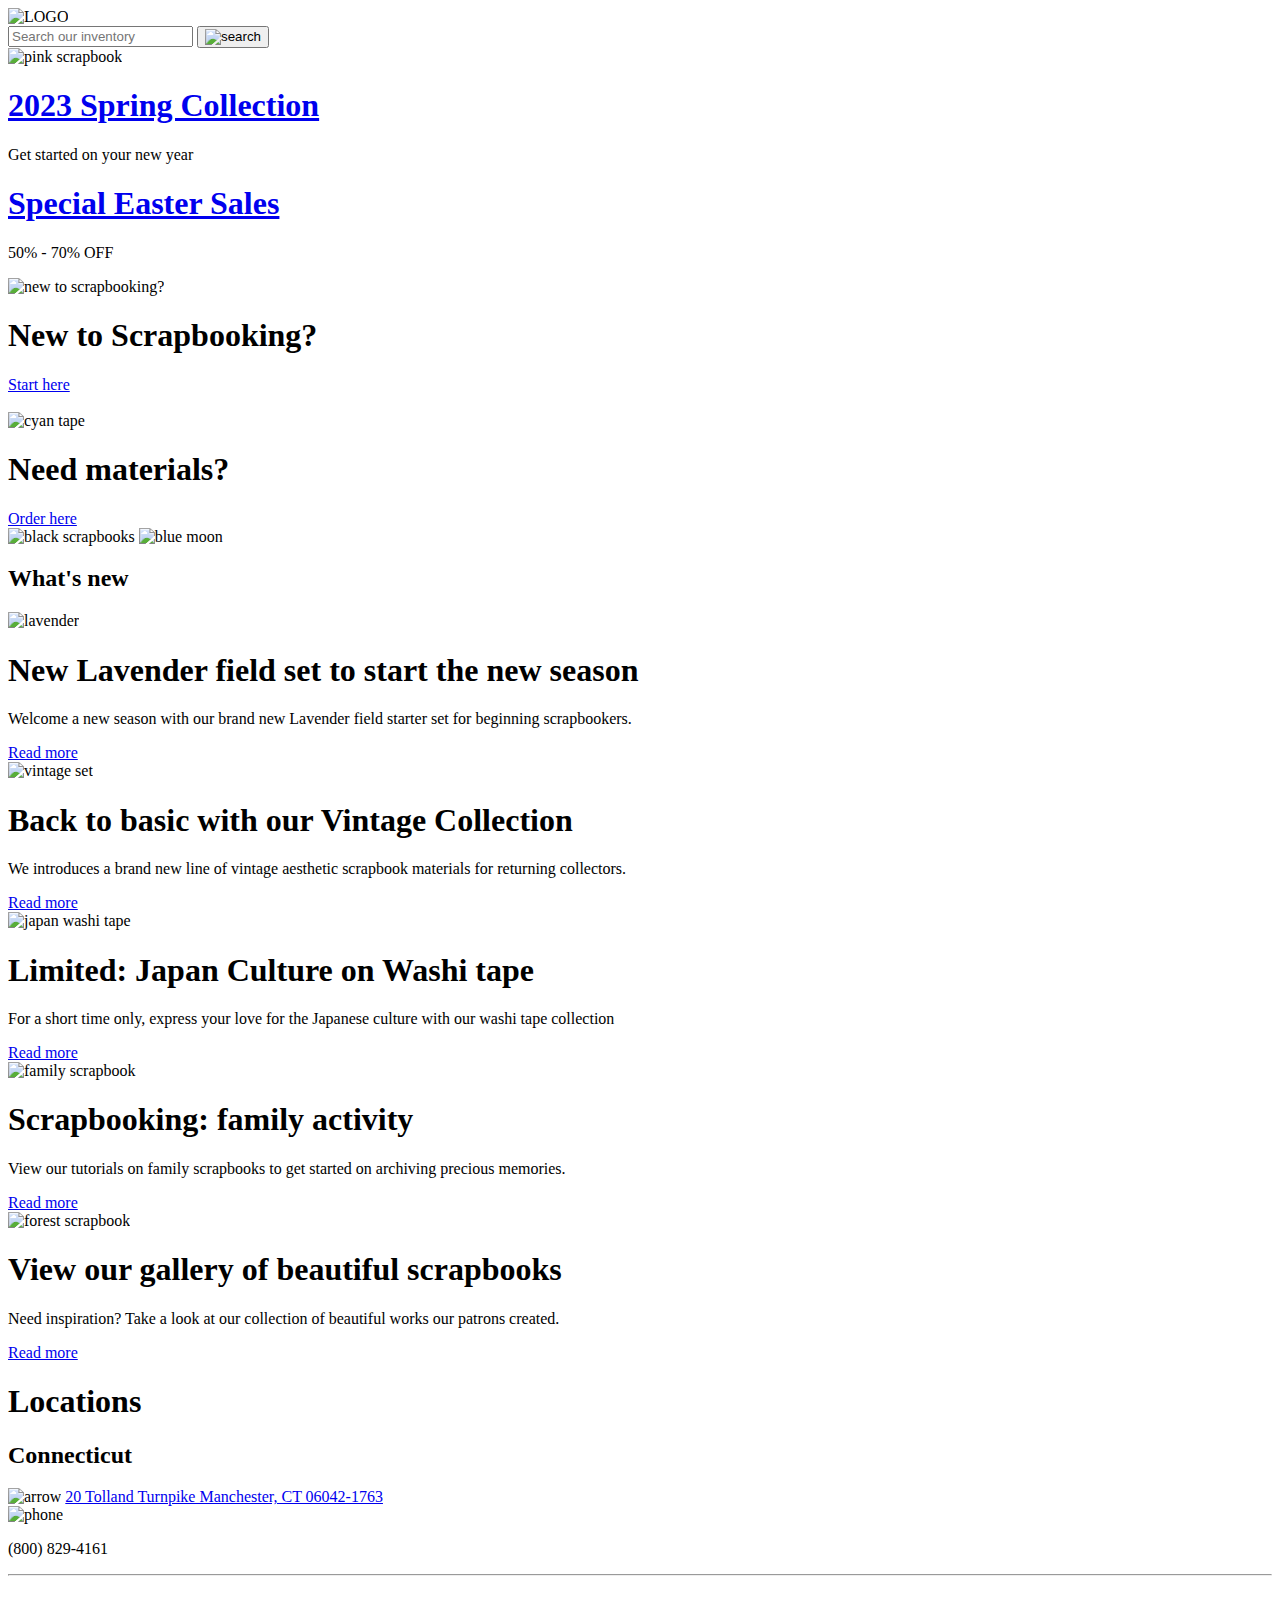
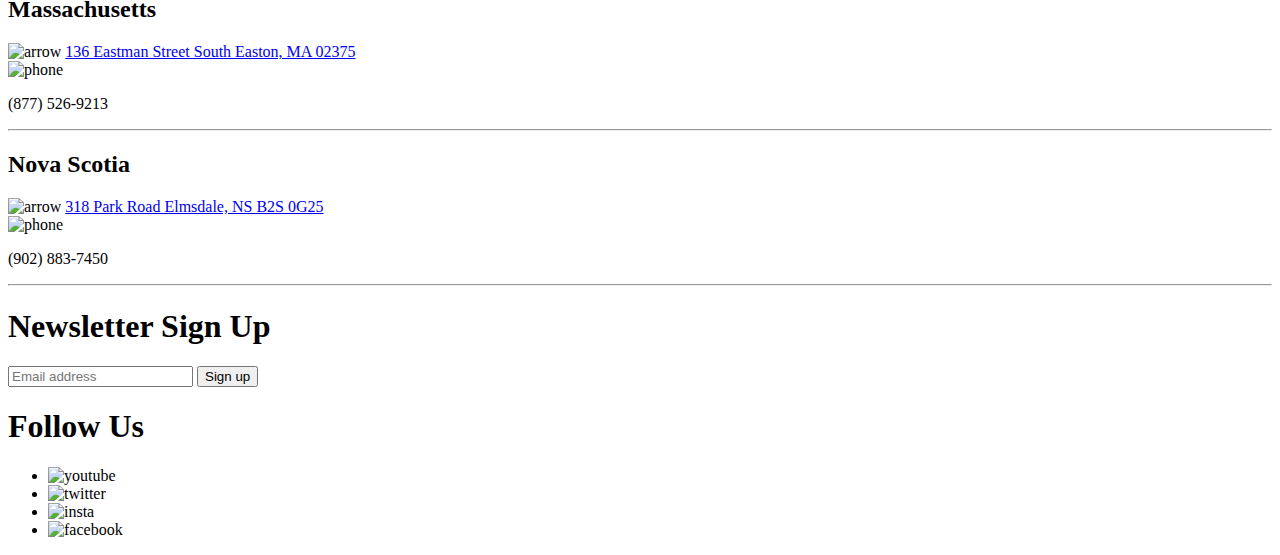
==== dev/index.html @ 2f0df066 "footer" ====
<!doctype html>
<html lang="en">

  <head>
    <meta charset="UTF-8">
    <meta name="viewport" content="width=device-width, initial-scale=1.0">
    <meta http-equiv="X-UA-Compatible" content="ie=edge">
    <link rel="stylesheet" href="css/styles.css">
    <title>Hoa Web 3 Midterm</title>
  </head>

  <!--Pain and Suffering starts here-->
  <body>
    <header>
      
        <div class="logo-box container">
        <img class="logo content" src="img/LOGO.jpg" alt="LOGO">
        </div>
      </section>

      <section class="container">
      
      <div class="content">
        <form action="#">
        <input type="text" placeholder="Search our inventory">
        <button class="button-box" type="submit">
          <img class="search-icon" src="img/icons/search.svg" alt="search">
        </button>
        </form>
      </div>

    </section>
    </header>

    <!--Giant Pink Hero Banner-->
    <section>
      <img class="biggest-image" src="img/pink scrapbook.jpeg" alt="pink scrapbook">
    <br>
    
    <div class="spring-box container">
    <section class="content">
      <h1 class="header1">
        <a href="#">
        2023 Spring Collection
        </a>
      </h1>
      <p class="p1">Get started on your new year</p>
    </section>
    </div>

    <div class="easter-box container">
    <section class="content">
      <h1 class="header1">
        <a href="#">
        Special Easter Sales
        </a>
      </h1>
      <p class="p1">50% - 70% OFF</p>
    </section>
    </div>

    </section>

    <!--Sub Blue Extras-->
    <section>
      
      <div class="container blue-box">
        
        <div class="content">
        <img class="tiny-img" src="img/new.jpeg" alt="new to scrapbooking?">
        <h1 class="blue-header">New to Scrapbooking?</h1>
        <a class="button-box" href="#">
          Start here
        </a>
        </div>
      
      </div>

      <br>

      <div class="container blue-box">

        <div class="content">
          <img class="tiny-img" src="img/cyan tape.jpg" alt="cyan tape">
          <h1 class="blue-header">Need materials?</h1>
          <a class="button-box" href="#">
          Order here
          </a>
        </div>
      </div>
    </section>

    <!--Two Giant Images-->
    <img class="biggest-image" src="img/black scrapbooks.jpeg" alt="black scrapbooks">
    <img class="biggest-image" src="img/blue moon.jpeg" alt="blue moon">

    <!--Five Articles-->
    <section>
      <h2>
        What's new
      </h2>

      <!--Lavender-->
        <img class="article-img" src="img/lavender scrapbook.jpeg" alt="lavender">
        
        <div class="container">
          <div class="content">
          <h1>
            New Lavender field set to start the new season
          </h1>
          <p>
            Welcome a new season with our brand new Lavender field starter set for beginning scrapbookers.
          </p>
          <a class="button-box" href="#">
            Read more
          </a>
          </div>
        </div>
     

      <!--Vintage-->
        <img class="article-img" src="img/vintage set.jpeg" alt="vintage set">
        <div class="container">
          <div class="content">
          <h1>
            Back to basic with our Vintage Collection
          </h1>
          <p>
            We introduces a brand new line of vintage aesthetic scrapbook materials for returning collectors.
          </p>
          <a class="button-box" href="#">
            Read more
          </a>
          </div>
        </div>

      <!--Japan-->
        <img class="article-img" src="img/japan washi tape.jpg" alt="japan washi tape">
        <div class="container">
          <div class="content">
          <h1>
            Limited: Japan Culture on Washi tape
          </h1>
          <p>
            For a short time only, express your love for the Japanese culture with our washi tape collection
          </p>
          <a class="button-box" href="#">
            Read more
          </a>
          </div>
        </div>

      <!--Family-->
        <img class="article-img" src="img/family scrapbook.jpeg" alt="family scrapbook">
        <div class="container">
          <div class="content">
          <h1>
            Scrapbooking: family activity
          </h1>
          <p>
            View our tutorials on family scrapbooks to get started on archiving precious memories.
          </p>
          <a class="button-box" href="#">
            Read more
          </a>
          </div>
        </div>

      <!--Gallery-->
        <img class="article-img" src="img/forest scrapbook.jpeg" alt="forest scrapbook">
        <div class="container">
          <div class="content">
          <h1>
            View our gallery of beautiful scrapbooks
          </h1>
          <p>
            Need inspiration? Take a look at our collection of beautiful works our patrons created.
          </p>
          <a class="button-box" href="#">
            Read more
          </a>
          </div>
        </div>
    </section>

    <footer class="footer-background container">
      
      <div class="content">
      
      <div>
        <!--Locations-->
        <h1 class="white-text">Locations</h1>
        
        <h2 class="white-text">Connecticut</h2>
          <img class="arrow-icon" src="img/icons/arrow.svg" alt="arrow">
            <a class="white-text" href="#">
              20 Tolland  Turnpike
              Manchester, CT 06042-1763
            </a>
            <br>
          <img class="phone-icon" src="img/icons/phone.svg" alt="phone">
            <p class="white-text">(800) 829-4161</p>
        <hr>
        
        <h2 class="white-text">Massachusetts</h2>
          <img class="arrow-icon" src="img/icons/arrow.svg" alt="arrow">
            <a class="white-text" href="#">
            136 Eastman Street South 
            Easton,  MA 02375
             </a>
              <br>
          <img class="phone-icon" src="img/icons/phone.svg" alt="phone">
            <p class="white-text">(877)  526-9213</p>
        <hr>

        <h2 class="white-text">Nova Scotia</h2>
          <img class="arrow-icon" src="img/icons/arrow.svg" alt="arrow">
            <a class="white-text" href="#">
              318 Park Road 
              Elmsdale, NS B2S 0G25
             </a>
              <br>
          <img class="phone-icon" src="img/icons/phone.svg" alt="phone">
            <p class="white-text">(902) 883-7450</p>
        <hr>
    </div>

    <div>
    <!--Sign in-->
      <h1 class="white-text">Newsletter Sign Up</h1>
      <form action="#">
        <input type="text" placeholder="Email address">
        <button class="button-box">
          Sign up
        </button>
      </form>
    </div>

    <div>
      <h1 class="white-text">Follow Us</h1>
      <ul>
        <li> <img src="img/icons/youtube.svg" alt="youtube"> </li>

        <li> <img src="img/icons/twitter.svg" alt="twitter"> </li>

        <li> <img src="img/icons/insta.svg" alt="insta"> </li>

        <li> <img src="img/icons/facebook.svg" alt="facebook"> </li>
      </ul>
    </div>

  </div>

    </footer>
    <!--Finally, freedom :DD-->

    <script src="js/scripts-min.js"></script>
  </body>
</html>
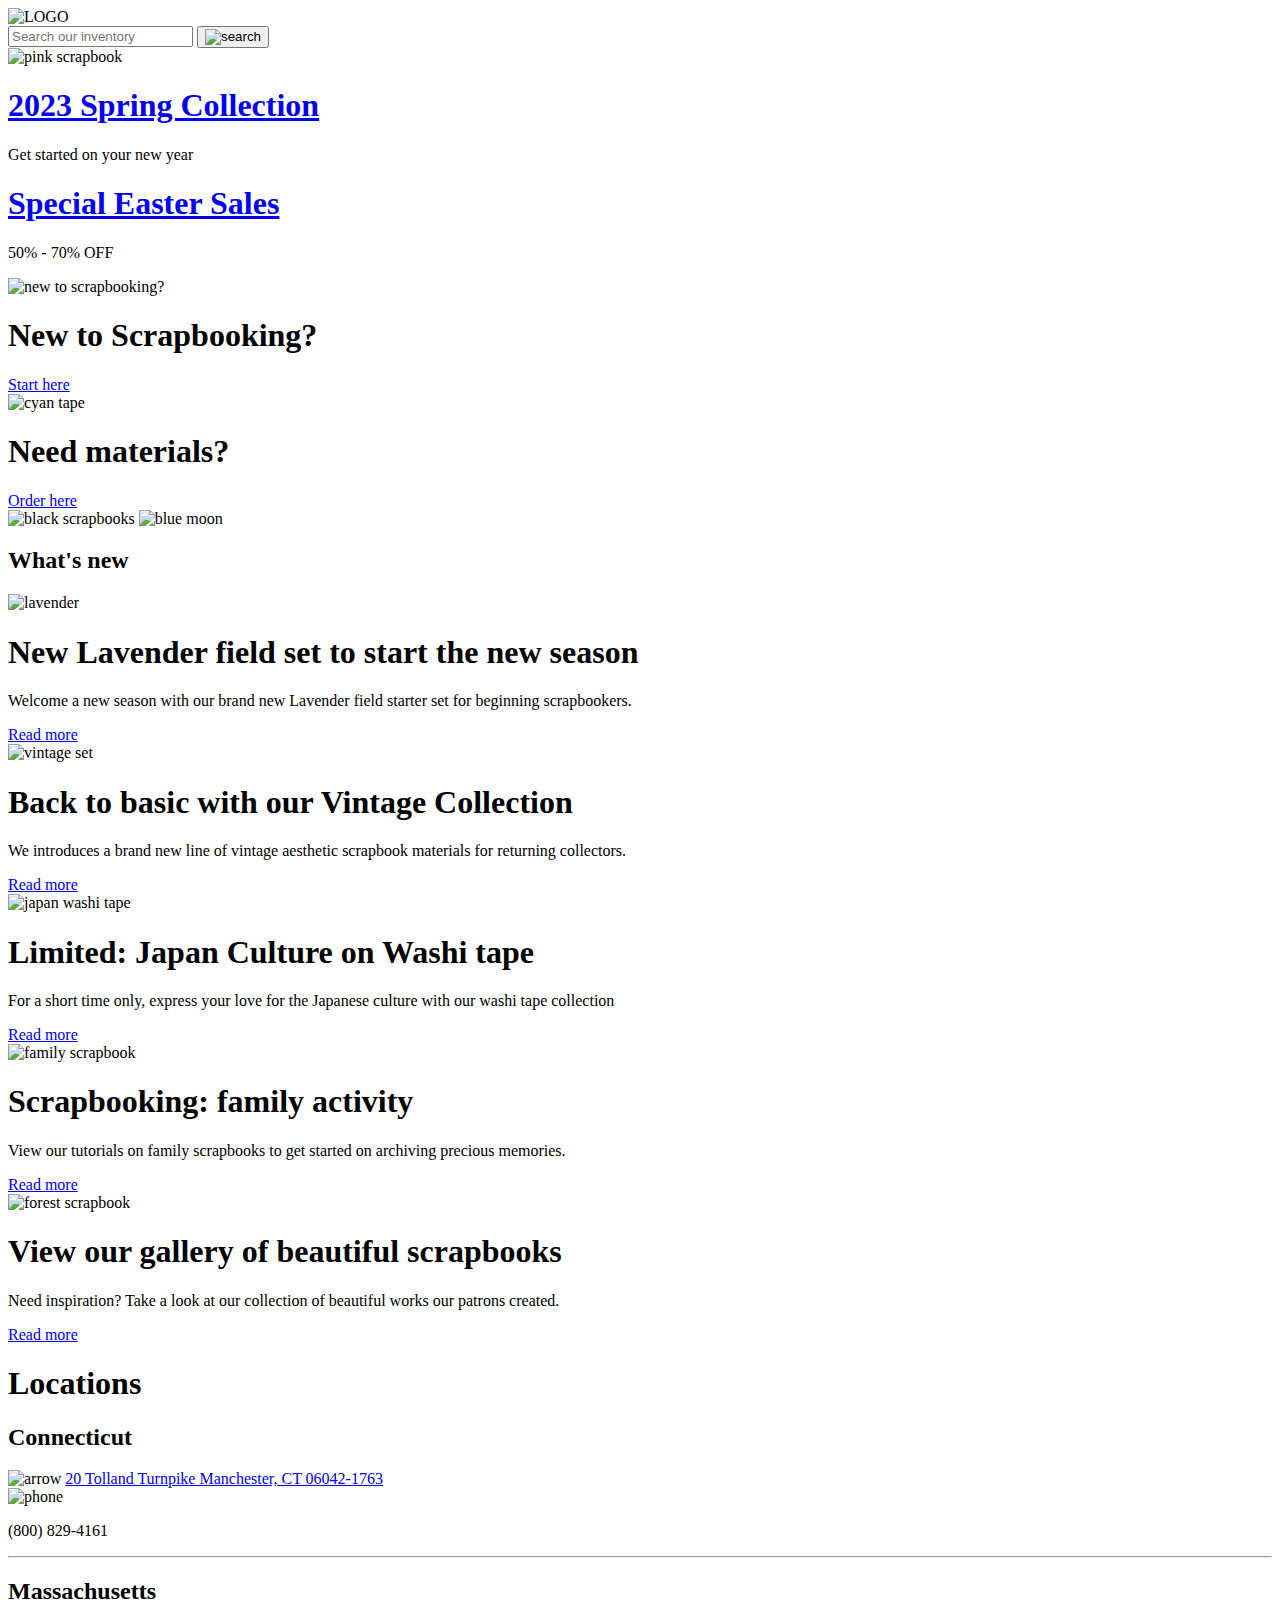
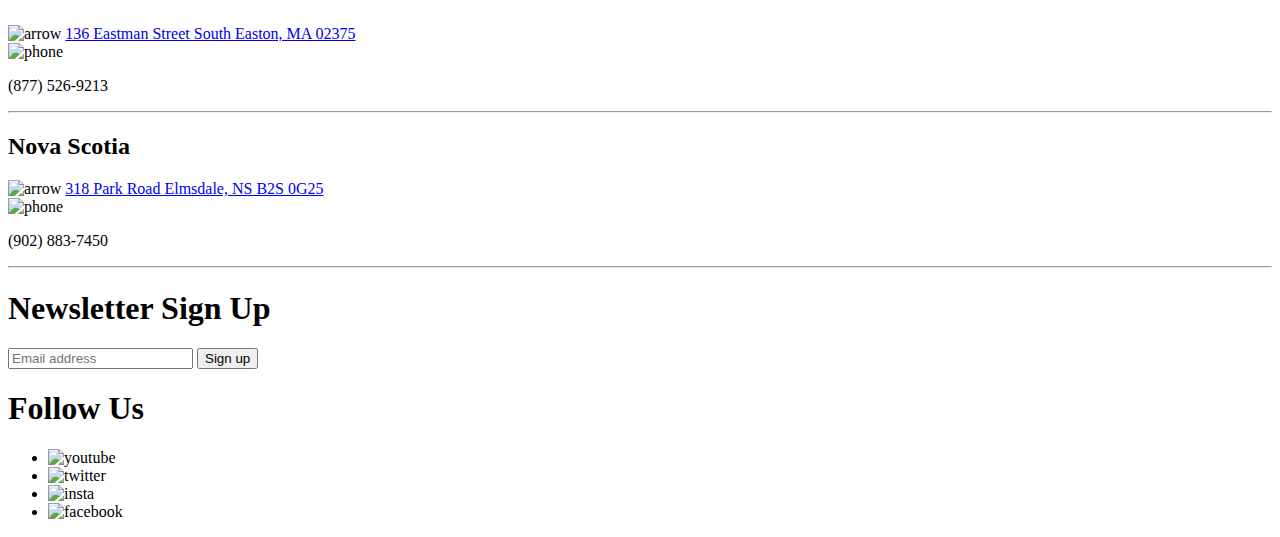
==== commit 12e8c1c8: "54" ====
--- a/dev/index.html
+++ b/dev/index.html
@@ -33,10 +33,14 @@
     </header>
 
     <!--Giant Pink Hero Banner-->
-    <section>
+
       <img class="biggest-image" src="img/pink scrapbook.jpeg" alt="pink scrapbook">
     <br>
     
+    <section class="pink-banner">
+
+<section class="pink-container">
+
     <div class="spring-box container">
     <section class="content">
       <h1 class="header1">
@@ -59,13 +63,17 @@
     </section>
     </div>
 
-    </section>
+  </section>
+
+</section>
+
 
     <!--Sub Blue Extras-->
-    <section>
-      
-      <div class="container blue-box">
-        
+    <section class="blue-extras">
+      
+      <section class="blue-container">
+
+      <div class="container blue-one">
         <div class="content">
         <img class="tiny-img" src="img/new.jpeg" alt="new to scrapbooking?">
         <h1 class="blue-header">New to Scrapbooking?</h1>
@@ -73,13 +81,9 @@
           Start here
         </a>
         </div>
-      
-      </div>
-
-      <br>
-
-      <div class="container blue-box">
-
+      </div>
+
+      <div class="container blue-two">
         <div class="content">
           <img class="tiny-img" src="img/cyan tape.jpg" alt="cyan tape">
           <h1 class="blue-header">Need materials?</h1>
@@ -88,12 +92,19 @@
           </a>
         </div>
       </div>
+
+    </section>
+
     </section>
 
     <!--Two Giant Images-->
-    <img class="biggest-image" src="img/black scrapbooks.jpeg" alt="black scrapbooks">
-    <img class="biggest-image" src="img/blue moon.jpeg" alt="blue moon">
-
+    <section class="two-giants">
+      <div class="container">
+        <img class="biggest-image img-one" src="img/black scrapbooks.jpeg" alt="black scrapbooks">
+        <img class="biggest-image img-two" src="img/blue moon.jpeg" alt="blue moon">
+      </div>
+    </section>
+   
     <!--Five Articles-->
     <section>
       <h2>
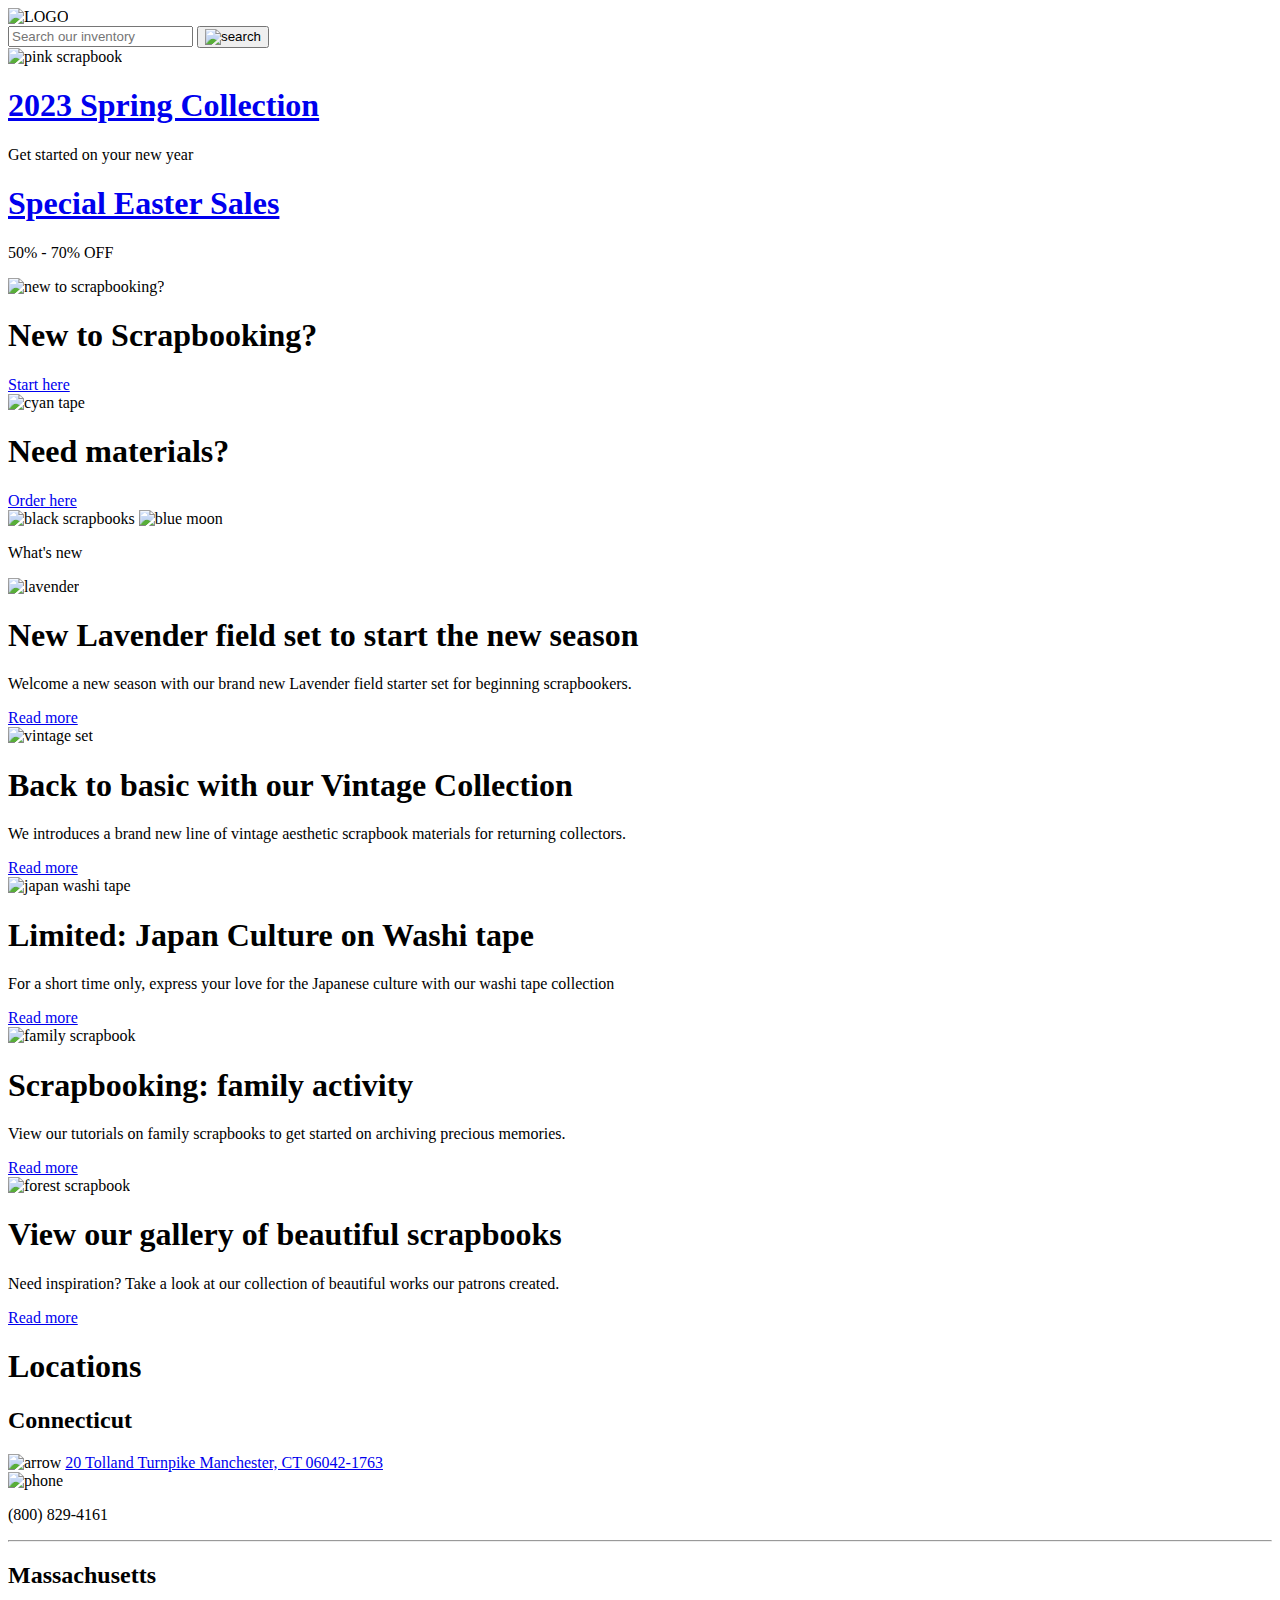
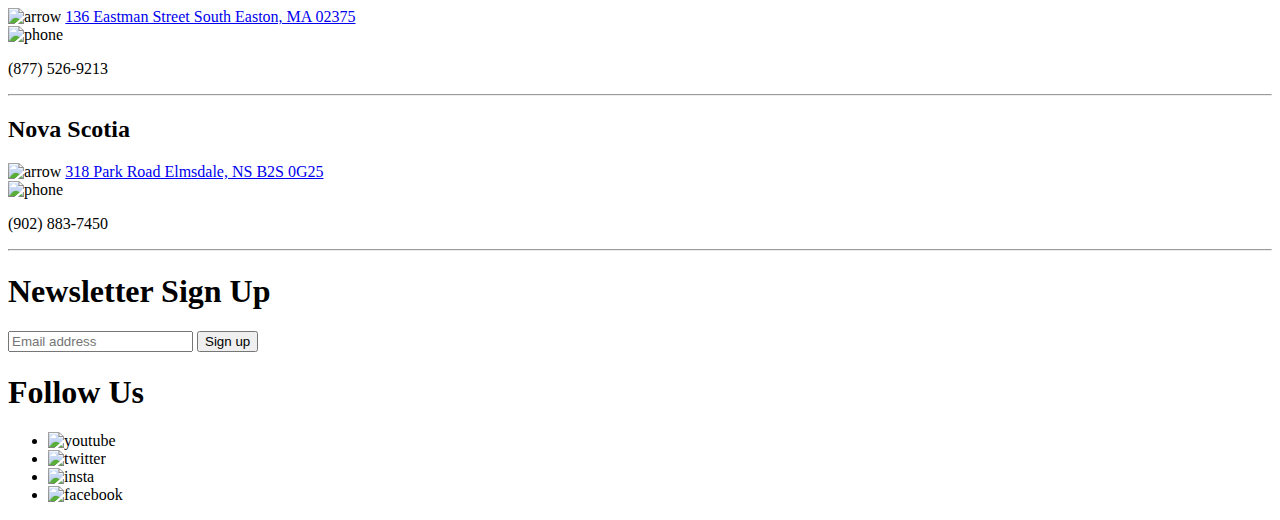
==== commit c3328d15: "final fonts" ====
--- a/dev/index.html
+++ b/dev/index.html
@@ -5,6 +5,9 @@
     <meta charset="UTF-8">
     <meta name="viewport" content="width=device-width, initial-scale=1.0">
     <meta http-equiv="X-UA-Compatible" content="ie=edge">
+    <link rel="preconnect" href="https://fonts.googleapis.com">
+    <link rel="preconnect" href="https://fonts.gstatic.com" crossorigin>
+    <link href="https://fonts.googleapis.com/css2?family=Playfair+Display:wght@400;500;600;700;800;900&display=swap" rel="stylesheet">
     <link rel="stylesheet" href="css/styles.css">
     <title>Hoa Web 3 Midterm</title>
   </head>
@@ -99,41 +102,54 @@
 
     <!--Two Giant Images-->
     <section class="two-giants">
-      <div class="container">
+      <div class="giant-container">
         <img class="biggest-image img-one" src="img/black scrapbooks.jpeg" alt="black scrapbooks">
         <img class="biggest-image img-two" src="img/blue moon.jpeg" alt="blue moon">
       </div>
     </section>
    
+
+    
+    <p class="what-new">
+      What's new
+    </p>
+    
     <!--Five Articles-->
-    <section>
-      <h2>
-        What's new
-      </h2>
-
+      
+      <section class="five-articles">
+        
+        <section class="article-con">
+          
       <!--Lavender-->
-        <img class="article-img" src="img/lavender scrapbook.jpeg" alt="lavender">
+        <section class="lavender">
+          
+          <img class="article-img" src="img/lavender scrapbook.jpeg" alt="lavender">
+          
+          <div class="container">
+            <div class="content">
+            <h1 class="article-head">
+              New Lavender field set to start the new season
+            </h1>
+            <p>
+              Welcome a new season with our brand new Lavender field starter set for beginning scrapbookers.
+            </p>
+            <a class="button-box" href="#">
+              Read more
+            </a>
+            </div>
+          </div>
         
+        </section>
+     
+
+      <!--Vintage-->
+      
+      <section class="vintage">
+      
+      <img class="article-img" src="img/vintage set.jpeg" alt="vintage set">
         <div class="container">
           <div class="content">
-          <h1>
-            New Lavender field set to start the new season
-          </h1>
-          <p>
-            Welcome a new season with our brand new Lavender field starter set for beginning scrapbookers.
-          </p>
-          <a class="button-box" href="#">
-            Read more
-          </a>
-          </div>
-        </div>
-     
-
-      <!--Vintage-->
-        <img class="article-img" src="img/vintage set.jpeg" alt="vintage set">
-        <div class="container">
-          <div class="content">
-          <h1>
+          <h1 class="article-head">
             Back to basic with our Vintage Collection
           </h1>
           <p>
@@ -145,11 +161,16 @@
           </div>
         </div>
 
+      </section>
+
       <!--Japan-->
+
+      <section class="japan">
+
         <img class="article-img" src="img/japan washi tape.jpg" alt="japan washi tape">
         <div class="container">
           <div class="content">
-          <h1>
+          <h1 class="article-head">
             Limited: Japan Culture on Washi tape
           </h1>
           <p>
@@ -161,11 +182,16 @@
           </div>
         </div>
 
+      </section>
+
       <!--Family-->
+
+      <section class="family">
+
         <img class="article-img" src="img/family scrapbook.jpeg" alt="family scrapbook">
         <div class="container">
           <div class="content">
-          <h1>
+          <h1 class="article-head">
             Scrapbooking: family activity
           </h1>
           <p>
@@ -177,11 +203,16 @@
           </div>
         </div>
 
+      </section>
+
       <!--Gallery-->
+
+      <section class="gallery">
+
         <img class="article-img" src="img/forest scrapbook.jpeg" alt="forest scrapbook">
         <div class="container">
           <div class="content">
-          <h1>
+          <h1 class="article-head">
             View our gallery of beautiful scrapbooks
           </h1>
           <p>
@@ -192,63 +223,77 @@
           </a>
           </div>
         </div>
-    </section>
-
+
+      </section>
+       
+      </section>
+    </section>
+
+</body>
+    
+
+    <!--Footer-->
     <footer class="footer-background container">
       
-      <div class="content">
-      
-      <div>
+      <div class="content footer-con">
+      
         <!--Locations-->
-        <h1 class="white-text">Locations</h1>
+
+        <section class="locations">
+
+        <h1 class="white-text big-text">Locations</h1>
         
-        <h2 class="white-text">Connecticut</h2>
+        <h2 class="white-text mid-text">Connecticut</h2>
           <img class="arrow-icon" src="img/icons/arrow.svg" alt="arrow">
-            <a class="white-text" href="#">
+            <a class="white-text sm-text" href="#">
               20 Tolland  Turnpike
               Manchester, CT 06042-1763
             </a>
             <br>
           <img class="phone-icon" src="img/icons/phone.svg" alt="phone">
-            <p class="white-text">(800) 829-4161</p>
+            <p class="white-text sm-text">(800) 829-4161</p>
         <hr>
         
-        <h2 class="white-text">Massachusetts</h2>
+        <h2 class="white-text mid-text">Massachusetts</h2>
           <img class="arrow-icon" src="img/icons/arrow.svg" alt="arrow">
-            <a class="white-text" href="#">
+            <a class="white-text sm-text" href="#">
             136 Eastman Street South 
             Easton,  MA 02375
              </a>
               <br>
           <img class="phone-icon" src="img/icons/phone.svg" alt="phone">
-            <p class="white-text">(877)  526-9213</p>
+            <p class="white-text sm-text">(877)  526-9213</p>
         <hr>
 
-        <h2 class="white-text">Nova Scotia</h2>
+        <h2 class="white-text mid-text">Nova Scotia</h2>
           <img class="arrow-icon" src="img/icons/arrow.svg" alt="arrow">
-            <a class="white-text" href="#">
+            <a class="white-text sm-text" href="#">
               318 Park Road 
               Elmsdale, NS B2S 0G25
              </a>
               <br>
           <img class="phone-icon" src="img/icons/phone.svg" alt="phone">
-            <p class="white-text">(902) 883-7450</p>
+            <p class="white-text sm-text">(902) 883-7450</p>
         <hr>
-    </div>
-
-    <div>
+
+      </section>
+
     <!--Sign in-->
-      <h1 class="white-text">Newsletter Sign Up</h1>
+
+    <section class="sign-in">
+
+      <h1 class="white-text big-text">Newsletter Sign Up</h1>
       <form action="#">
         <input type="text" placeholder="Email address">
         <button class="button-box">
           Sign up
         </button>
       </form>
-    </div>
-
-    <div>
-      <h1 class="white-text">Follow Us</h1>
+    </section>
+
+    
+      <section class="follow">
+      <h1 class="white-text big-text">Follow Us</h1>
       <ul>
         <li> <img src="img/icons/youtube.svg" alt="youtube"> </li>
 
@@ -258,9 +303,10 @@
 
         <li> <img src="img/icons/facebook.svg" alt="facebook"> </li>
       </ul>
-    </div>
-
-  </div>
+      </section>
+  
+   
+
 
     </footer>
     <!--Finally, freedom :DD-->
